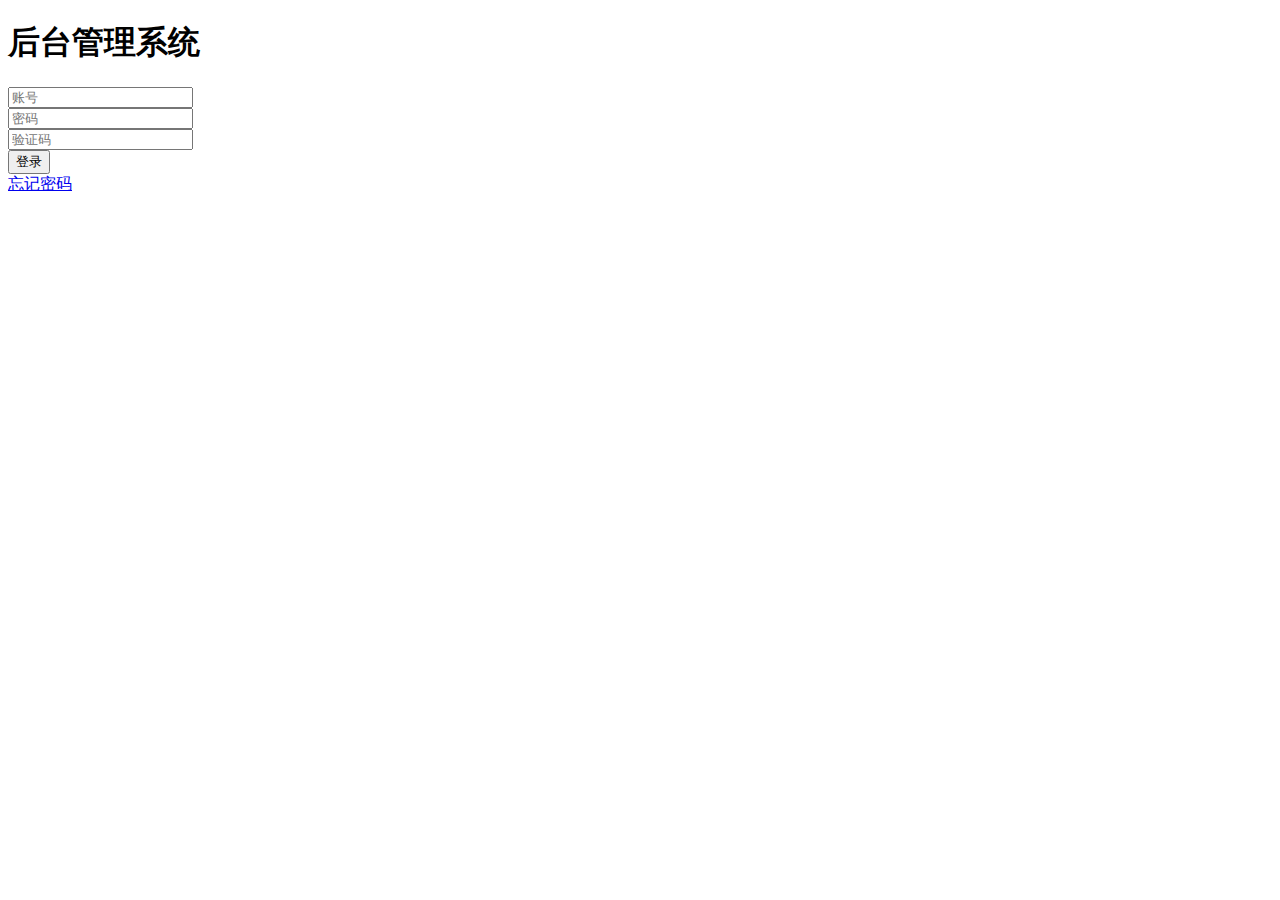
==== ilove-web/src/main/resources/templates/login.html @ bcdce496 "Initial commit" ====
<!DOCTYPE html>
<html lang="en">
<head>
    <meta charset="UTF-8">
    <title>Title</title>
    <!--<link rel="stylesheet" href="../static/index/css/login.css">-->
    <link rel="stylesheet" th:href="@{~/index/css/login.css}">
</head>
<body>


<div id="app">
    <div class="user-j">
        <form id="from1" method="post" enctype="multipart/form-data">
            <h1> 后台管理系统 </h1>
            <div class="user-y"><input type="text" name="adminname" placeholder="账号" id="adminName"/></div>
            <div class="user-y"><input type="password" name="adminpass" placeholder="密码" id="adminPass"/></div>
            <div class="user-y"><input class="authcode" type="text" name="a_name" placeholder="验证码" id="cheCk"/>
                <div id="code" class="nocode"></div>
            </div>
            <div class="user-y"><input type="button" id="btn" value="登录"/></div>
            <div class="user-y">
                <div class="forget"><a href="javaScript:void(0)">忘记密码</a></div>
            </div>
        </form>
    </div>
    <canvas></canvas>
</div>


<script th:src="@{~/index/plugin/jquery.min.js}"></script>
<script th:src="@{~/index/plugin/jquery-3.3.1.min.js}"></script>
<script th:src="@{~/index/plugin/vue.js}"></script>
<script th:src="@{~/index/js/login.js}"></script>

<!--<script src="../static/index/plugin/jquery.min.js"></script>
<script src="../static/index/plugin/jquery-3.3.1.min.js"></script>
<script src="../static/index/plugin/vue.js"></script>
<script src="../static/index/js/login.js"></script>-->

<script>

    $.ajax({
        url: 'http://localhost:8089/index/logout',
        dateType: 'jsonp',
        jsonpCallBack: 'headerResponst',
        success: function (data) {
            console.log(data);
        }


    });


</script>
</body>
</html>
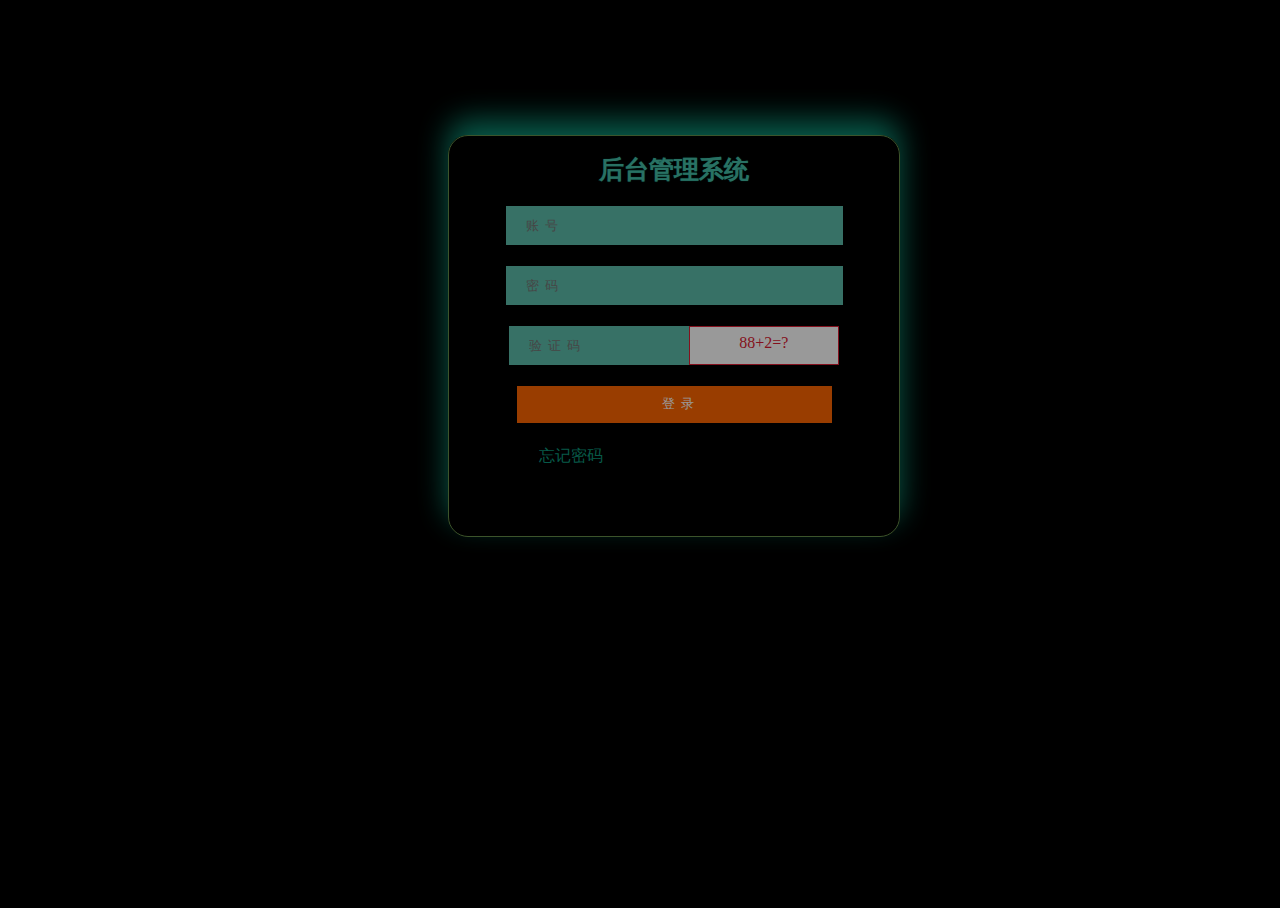
==== commit 14dd3c64: "shiro,静态资源拦截，放行" ====
--- a/ilove-web/src/main/resources/templates/login.html
+++ b/ilove-web/src/main/resources/templates/login.html
@@ -3,8 +3,8 @@
 <head>
     <meta charset="UTF-8">
     <title>Title</title>
-    <!--<link rel="stylesheet" href="../static/index/css/login.css">-->
-    <link rel="stylesheet" th:href="@{~/index/css/login.css}">
+    <link rel="stylesheet" href="../static/index/css/login.css">
+<!--    <link rel="stylesheet" th:href="@{~/index/css/login.css}">-->
 </head>
 <body>
 
@@ -28,30 +28,16 @@
 </div>
 
 
-<script th:src="@{~/index/plugin/jquery.min.js}"></script>
+<!--<script th:src="@{~/index/plugin/jquery.min.js}"></script>
 <script th:src="@{~/index/plugin/jquery-3.3.1.min.js}"></script>
 <script th:src="@{~/index/plugin/vue.js}"></script>
-<script th:src="@{~/index/js/login.js}"></script>
+<script th:src="@{~/index/js/login.js}"></script>-->
 
-<!--<script src="../static/index/plugin/jquery.min.js"></script>
+<script src="../static/index/plugin/jquery.min.js"></script>
 <script src="../static/index/plugin/jquery-3.3.1.min.js"></script>
 <script src="../static/index/plugin/vue.js"></script>
-<script src="../static/index/js/login.js"></script>-->
-
-<script>
-
-    $.ajax({
-        url: 'http://localhost:8089/index/logout',
-        dateType: 'jsonp',
-        jsonpCallBack: 'headerResponst',
-        success: function (data) {
-            console.log(data);
-        }
+<script src="../static/index/js/login.js"></script>
 
 
-    });
-
-
-</script>
 </body>
 </html>--- a/ilove-web/src/main/resources/static/index/css/login.css
+++ b/ilove-web/src/main/resources/static/index/css/login.css
@@ -0,0 +1,66 @@
+html, body {
+    height: 100%;
+    overflow: hidden;
+    background: #000;
+}
+a{ text-decoration: none; color: #0d957a}
+
+.user-j {
+    border: 1px solid #658d48;
+    border-radius: 20px;
+    height: 400px;
+    width: 450px;
+    position: absolute;
+    left: 35%;
+    top: 15%;
+    opacity: 0.6;
+    box-shadow: 0 -15px 30px #0d957a;
+}
+.user-j h1{ font-size: 25px;
+    font-weight: bold;
+    text-align: center;
+    color: #45bda6;
+    text-shadow: 0 0 1px #0e947a;}
+.user-y{ width: 100%; display: block;   margin-top: 20px; clear: both; height: 40px;}
+.user-y input{
+    width: 70%;
+    display: block;
+    margin: auto;
+    height: 37px;
+    letter-spacing: 6px;
+    padding-left: 20px;
+    border: none;
+    background: #5cbdaa;
+    color: white;
+}
+.user-y #btn{ background: #f60}
+.user-y #btn:hover{  background: #45bda6}
+
+.user-y  .authcode{
+    width: 35%;
+    margin-left: 60px;
+    float: left;
+}
+.user-y  #code{
+    color: #f89c2c;
+    line-height: 32px;
+    border: 1px solid;
+    width: 33%;
+    height: 37px;
+    float: left;
+    background: #fff;
+    z-index: 999999;
+    text-align: center;
+}
+
+.user-y .forget{     color: #fff;
+    width: 45%;
+    float: left;
+    margin-left: 20%;}
+
+
+
+
+
+
+
